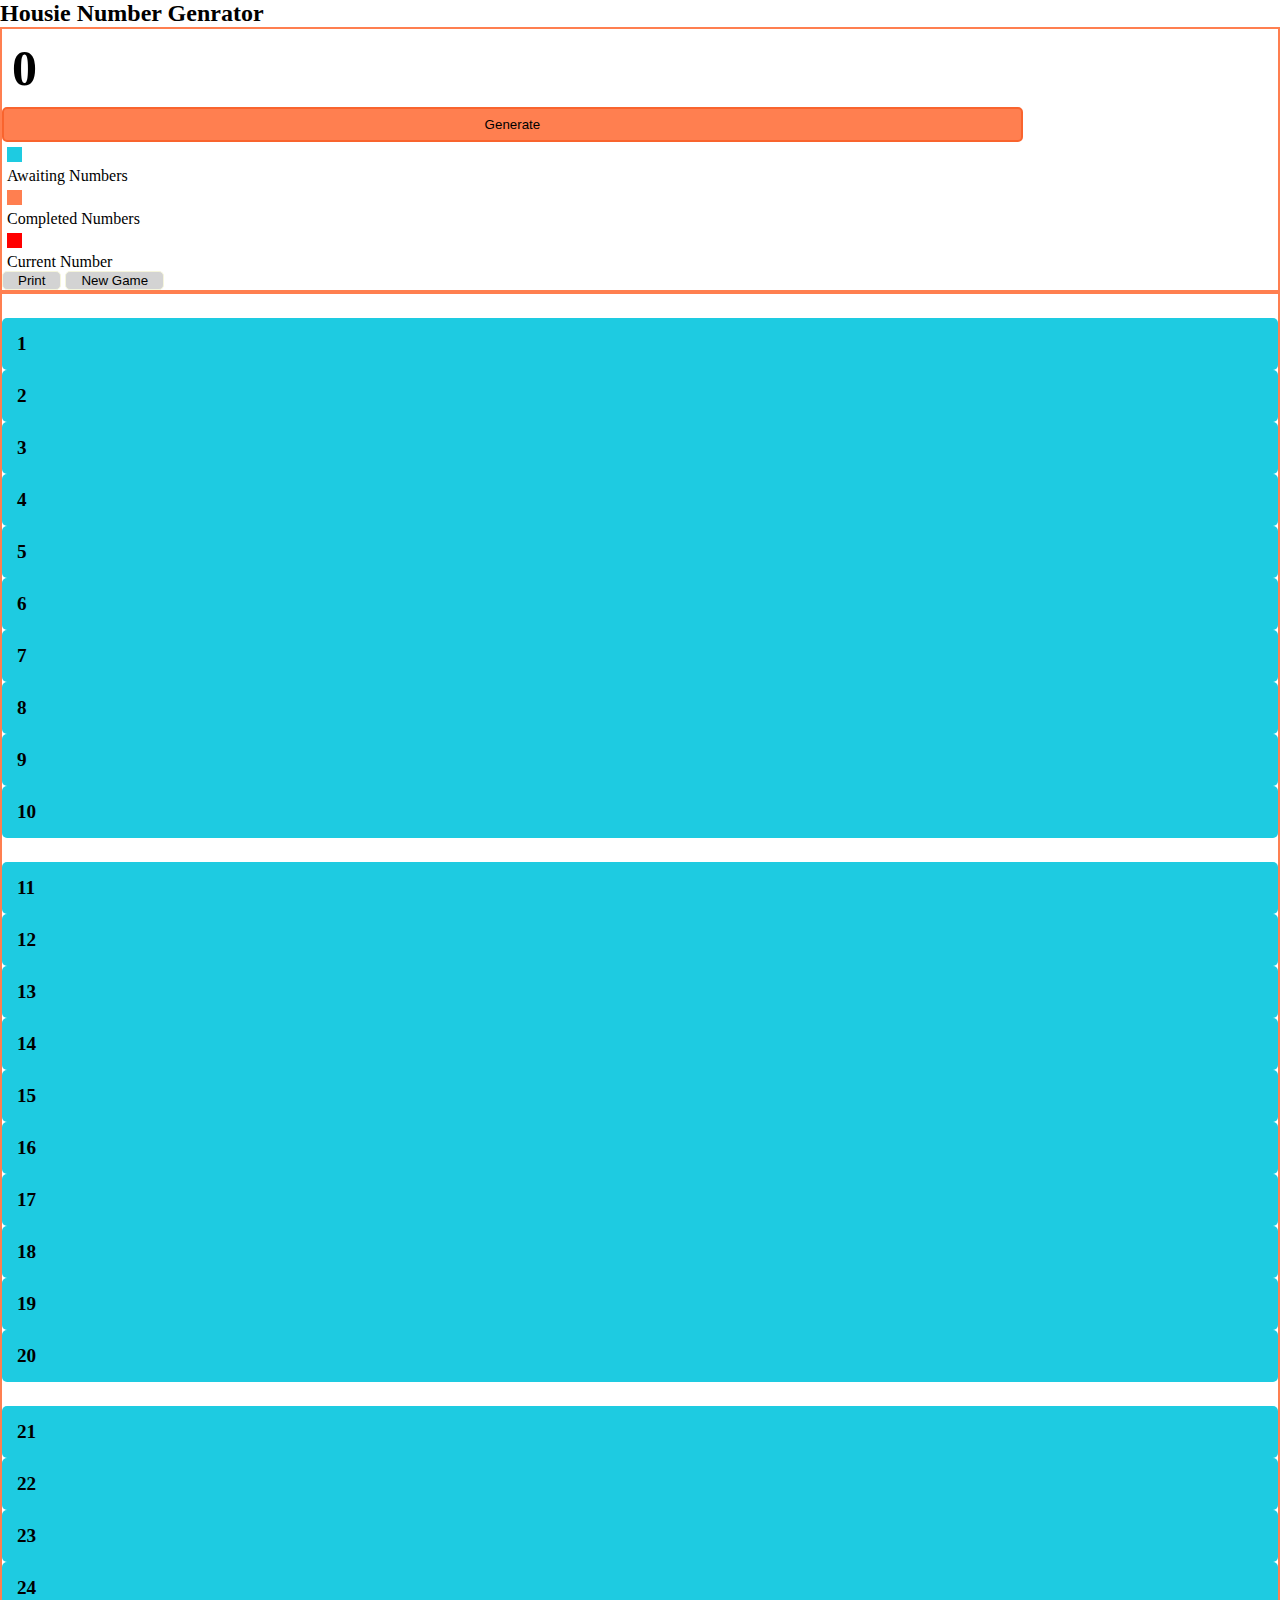
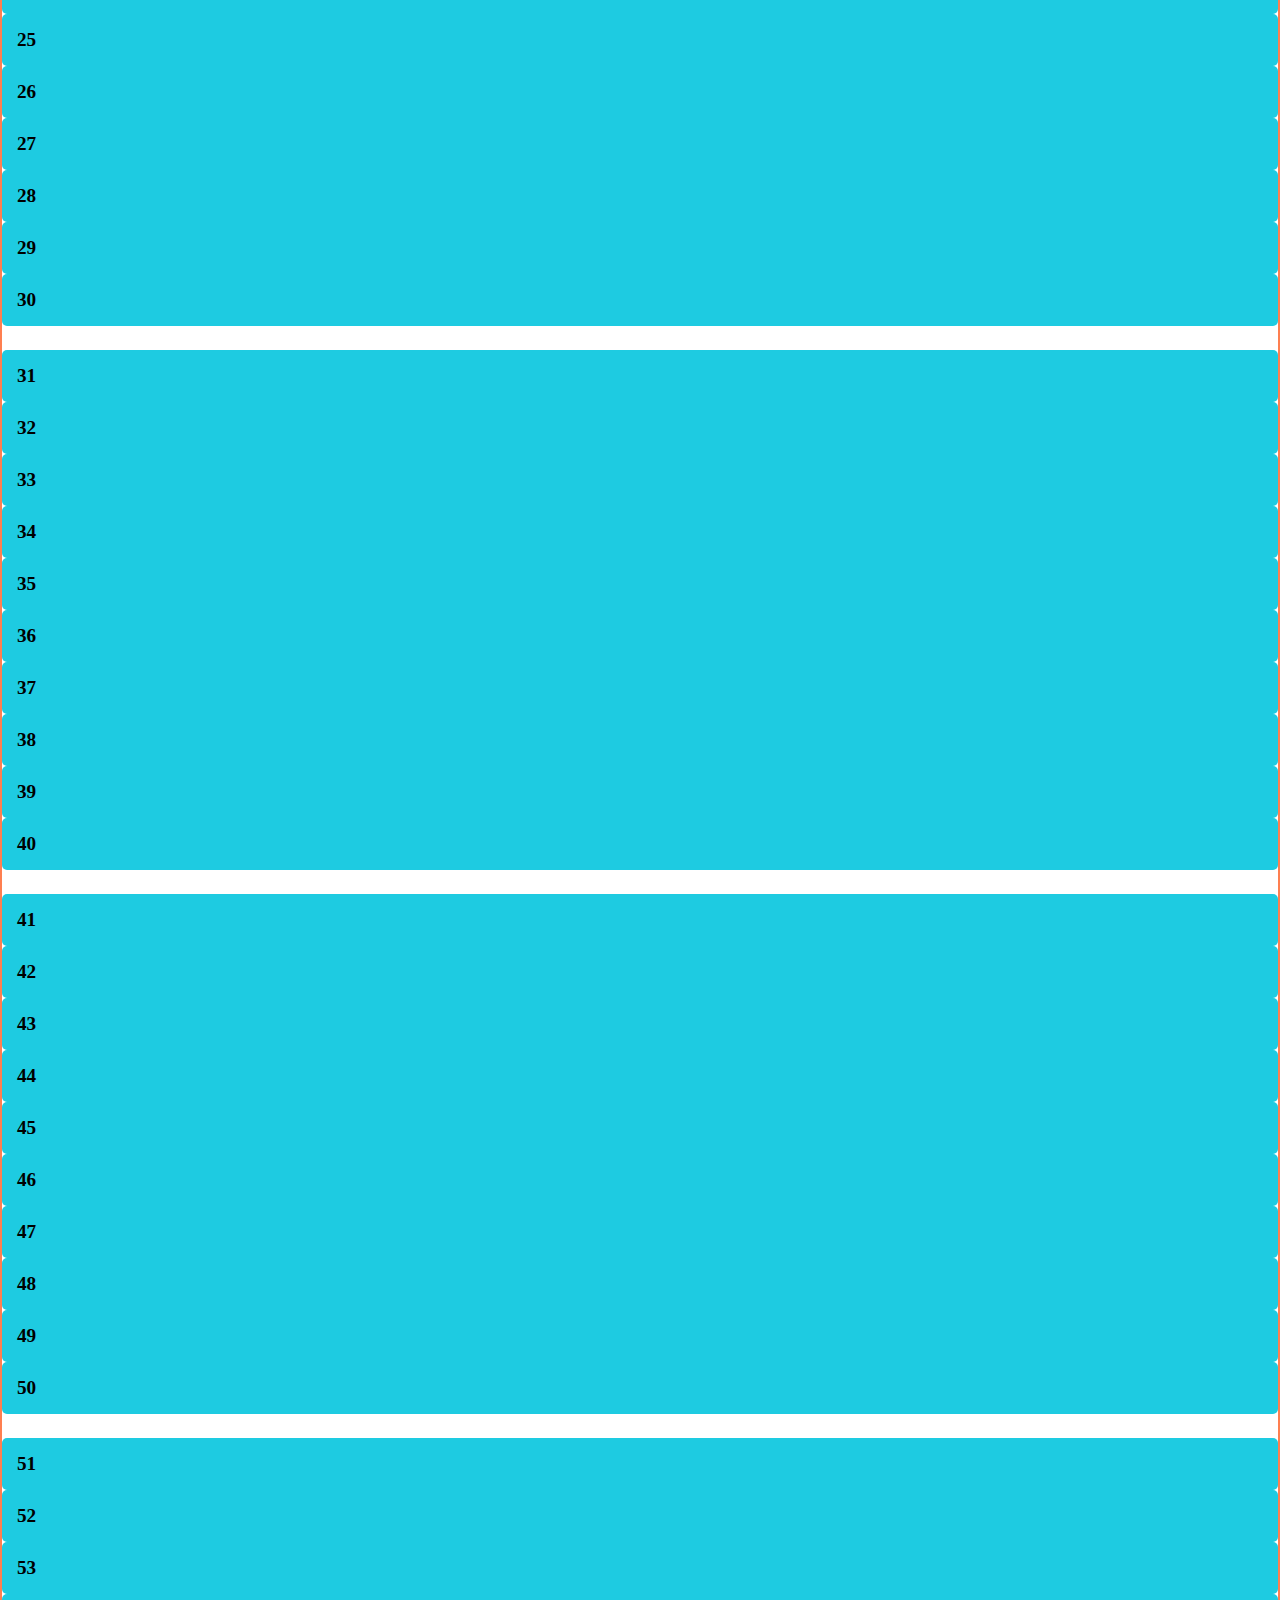
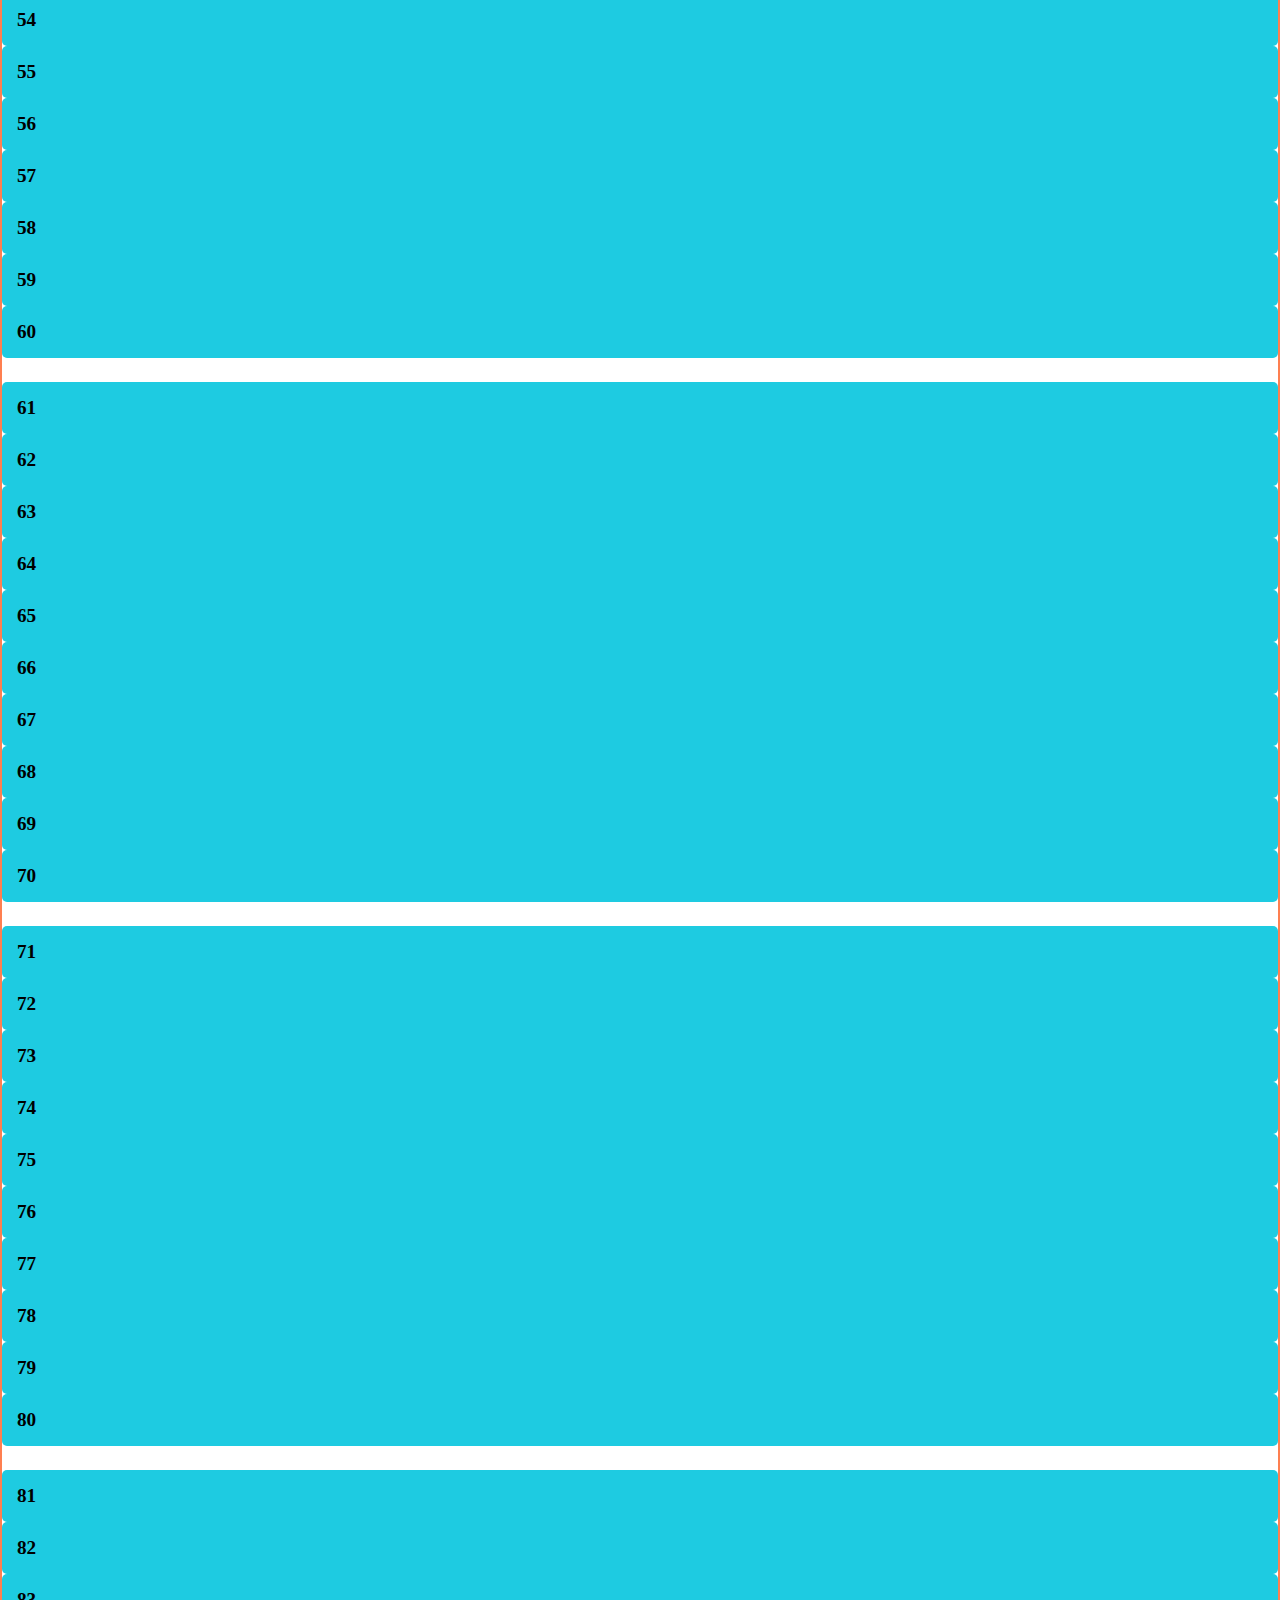
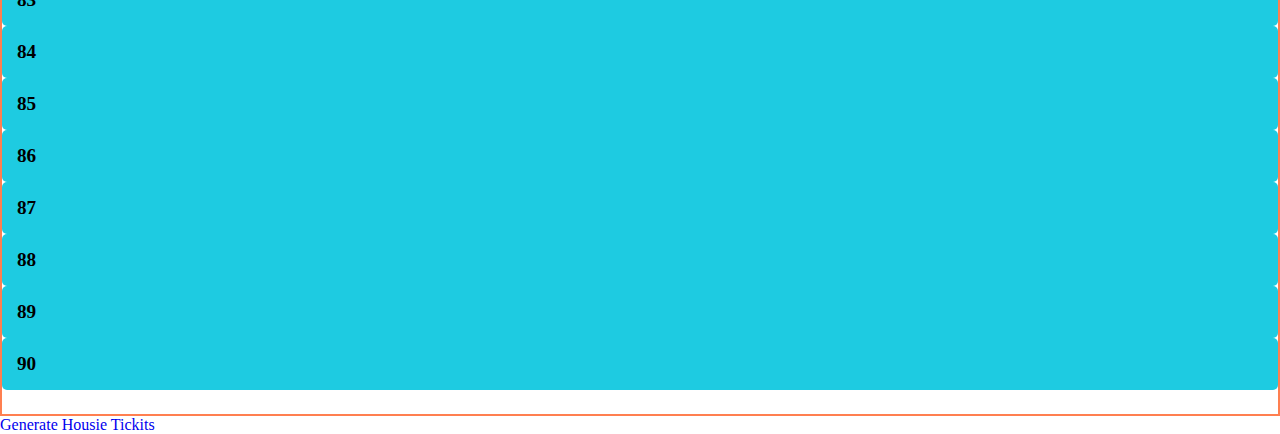
==== numbers/index.html @ c1708ff3 "added all files" ====
<!DOCTYPE html>
<html lang="en">

<head>
    <meta charset="UTF-8">
    <meta http-equiv="X-UA-Compatible" content="IE=edge">
    <meta name="viewport" content="width=device-width, initial-scale=1.0">
    <title>Housi Number genrator</title>
    <!-- css -->
    <link rel="stylesheet" href="style.css">
    <!-- bootstrap -->
    <link href="https://cdn.jsdelivr.net/npm/bootstrap@5.0.2/dist/css/bootstrap.min.css" rel="stylesheet" integrity="sha384-EVSTQN3/azprG1Anm3QDgpJLIm9Nao0Yz1ztcQTwFspd3yD65VohhpuuCOmLASjC" crossorigin="anonymous">
</head>

<body>
    <div class="container pt-4">
        <h2 class="text-center pt-2 pb-2">Housie Number Genrator</h2>
        <div class="row">
            <div class="col-lg-2  d-flex flex-column text-center bor">
                <h1 class="gen-num" id="demo">0</h1>
                <div class="gen-btn-container">
                    <button class="gen-btn-1 " id="gen-btn" onclick="myFunction(); removeLast();">Generate</button>
                </div>
                <div class="row pt-4 info-container">
                    <div class="d-flex">
                        <div class="blue"></div>
                        <p class="info">Awaiting Numbers</p>
                    </div>
                    <div class="d-flex">
                        <div class="orange"></div>
                        <p class="info">Completed Numbers</p>
                    </div>
                    <div class="d-flex">
                        <div class="red"></div>
                        <p class="info">Current Number</p>
                    </div>
                </div>
                <div class="pt-2 pb-2">
                    <button class="print" onclick="window.print()">Print</button>
                    <button class="reset print" onclick="reloadPage(); randomQuote();">New Game</button>
                </div>
            </div>
            <div class="col-lg-10 bor">
                <!-- 1-10 number -->
                <div class="d-flex justify-content-evenly text-center pt ">
                    <div class="col-1 numbers" id="n-1">1</div>
                    <div class="col-1 numbers" id="n-2">2</div>
                    <div class="col-1 numbers" id="n-3">3</div>
                    <div class="col-1 numbers" id="n-4">4</div>
                    <div class="col-1 numbers" id="n-5">5</div>
                    <div class="col-1 numbers" id="n-6">6</div>
                    <div class="col-1 numbers" id="n-7">7</div>
                    <div class="col-1 numbers" id="n-8">8</div>
                    <div class="col-1 numbers" id="n-9">9</div>
                    <div class="col-1 numbers" id="n-10">10</div>
                </div>
                <!-- 10-20 number -->
                <div class="d-flex justify-content-evenly text-center pt">
                    <div class="col-1 numbers" id="n-11">11</div>
                    <div class="col-1 numbers" id="n-12">12</div>
                    <div class="col-1 numbers" id="n-13">13</div>
                    <div class="col-1 numbers" id="n-14">14</div>
                    <div class="col-1 numbers" id="n-15">15</div>
                    <div class="col-1 numbers" id="n-16">16</div>
                    <div class="col-1 numbers" id="n-17">17</div>
                    <div class="col-1 numbers" id="n-18">18</div>
                    <div class="col-1 numbers" id="n-19">19</div>
                    <div class="col-1 numbers" id="n-20">20</div>
                </div>
                <!--20-30 number -->
                <div class="d-flex justify-content-evenly text-center pt">
                    <div class="col-1 numbers" id="n-21">21</div>
                    <div class="col-1 numbers" id="n-22">22</div>
                    <div class="col-1 numbers" id="n-23">23</div>
                    <div class="col-1 numbers" id="n-24">24</div>
                    <div class="col-1 numbers" id="n-25">25</div>
                    <div class="col-1 numbers" id="n-26">26</div>
                    <div class="col-1 numbers" id="n-27">27</div>
                    <div class="col-1 numbers" id="n-28">28</div>
                    <div class="col-1 numbers" id="n-29">29</div>
                    <div class="col-1 numbers" id="n-30">30</div>
                </div>
                <!-- 30-40 number -->
                <div class="d-flex justify-content-evenly text-center pt">
                    <div class="col-1 numbers" id="n-31">31</div>
                    <div class="col-1 numbers" id="n-32">32</div>
                    <div class="col-1 numbers" id="n-33">33</div>
                    <div class="col-1 numbers" id="n-34">34</div>
                    <div class="col-1 numbers" id="n-35">35</div>
                    <div class="col-1 numbers" id="n-36">36</div>
                    <div class="col-1 numbers" id="n-37">37</div>
                    <div class="col-1 numbers" id="n-38">38</div>
                    <div class="col-1 numbers" id="n-39">39</div>
                    <div class="col-1 numbers" id="n-40">40</div>
                </div>
                <!-- 40-50 number -->
                <div class="d-flex justify-content-evenly text-center pt">
                    <div class="col-1 numbers" id="n-41">41</div>
                    <div class="col-1 numbers" id="n-42">42</div>
                    <div class="col-1 numbers" id="n-43">43</div>
                    <div class="col-1 numbers" id="n-44">44</div>
                    <div class="col-1 numbers" id="n-45">45</div>
                    <div class="col-1 numbers" id="n-46">46</div>
                    <div class="col-1 numbers" id="n-47">47</div>
                    <div class="col-1 numbers" id="n-48">48</div>
                    <div class="col-1 numbers" id="n-49">49</div>
                    <div class="col-1 numbers" id="n-50">50</div>
                </div>
                <!-- 50-60 number -->
                <div class="d-flex justify-content-evenly text-center pt">
                    <div class="col-1 numbers" id="n-51">51</div>
                    <div class="col-1 numbers" id="n-52">52</div>
                    <div class="col-1 numbers" id="n-53">53</div>
                    <div class="col-1 numbers" id="n-54">54</div>
                    <div class="col-1 numbers" id="n-55">55</div>
                    <div class="col-1 numbers" id="n-56">56</div>
                    <div class="col-1 numbers" id="n-57">57</div>
                    <div class="col-1 numbers" id="n-58">58</div>
                    <div class="col-1 numbers" id="n-59">59</div>
                    <div class="col-1 numbers" id="n-60">60</div>
                </div>
                <!-- 60-70 number -->
                <div class="d-flex justify-content-evenly text-center pt">
                    <div class="col-1 numbers" id="n-61">61</div>
                    <div class="col-1 numbers" id="n-62">62</div>
                    <div class="col-1 numbers" id="n-63">63</div>
                    <div class="col-1 numbers" id="n-64">64</div>
                    <div class="col-1 numbers" id="n-65">65</div>
                    <div class="col-1 numbers" id="n-66">66</div>
                    <div class="col-1 numbers" id="n-67">67</div>
                    <div class="col-1 numbers" id="n-68">68</div>
                    <div class="col-1 numbers" id="n-69">69</div>
                    <div class="col-1 numbers" id="n-70">70</div>
                </div>
                <!-- 70-80 number -->
                <div class="d-flex justify-content-evenly text-center pt">
                    <div class="col-1 numbers" id="n-71">71</div>
                    <div class="col-1 numbers" id="n-72">72</div>
                    <div class="col-1 numbers" id="n-73">73</div>
                    <div class="col-1 numbers" id="n-74">74</div>
                    <div class="col-1 numbers" id="n-75">75</div>
                    <div class="col-1 numbers" id="n-76">76</div>
                    <div class="col-1 numbers" id="n-77">77</div>
                    <div class="col-1 numbers" id="n-78">78</div>
                    <div class="col-1 numbers" id="n-79">79</div>
                    <div class="col-1 numbers" id="n-80">80</div>
                </div>
                <!-- 80-90 number -->
                <div class="d-flex justify-content-evenly text-center pt pb">
                    <div class="col-1 numbers" id="n-81">81</div>
                    <div class="col-1 numbers" id="n-82">82</div>
                    <div class="col-1 numbers" id="n-83">83</div>
                    <div class="col-1 numbers" id="n-84">84</div>
                    <div class="col-1 numbers" id="n-85">85</div>
                    <div class="col-1 numbers" id="n-86">86</div>
                    <div class="col-1 numbers" id="n-87">87</div>
                    <div class="col-1 numbers" id="n-88">88</div>
                    <div class="col-1 numbers" id="n-89">89</div>
                    <div class="col-1 numbers" id="n-90">90</div>
                </div>

            </div>
        </div>

        <div class="tickets text-center pt-4 ">
            <a href="https://ashish03399.github.io/tambola/tickets/" target="_blank">Generate Housie Tickits</a></button>
        </div>
        <div class=" text-center pt-4">
        </div>
    </div>
    <script src="script.js"></script>
    <script src="https://cdn.jsdelivr.net/npm/bootstrap@5.0.2/dist/js/bootstrap.bundle.min.js" integrity="sha384-MrcW6ZMFYlzcLA8Nl+NtUVF0sA7MsXsP1UyJoMp4YLEuNSfAP+JcXn/tWtIaxVXM" crossorigin="anonymous">
    </script>
</body>

</html>
---- numbers/style.css ----
* {
    margin: 0;
    padding: 0;
    box-sizing: border-box;
}

a{
    text-decoration: none;
}

.bor {
    border: 2px solid coral;
}

.done {
    background-color: coral !important;
    border: 2px solid coral;
}

.last {
    background-color: red !important;
    border: 2px solid red;
}

button.gen-btn-1 {
    width: 80%;
    background-color: coral;
    border: 2px solid #f9642e;
    font-weight: 500;
    border-radius: 5px;
    padding: 8px;
}
.gen-btn-1:active{
    background-color: rgb(250, 99, 44);
}


.gen-num {
    padding: 10px;
    font-size: 50px;
}

.numbers {
    background-color: #1ecbe1;
    padding: 15px;
    border-radius: 5px;
    color: black;
    font-size: larger;
    font-weight: 600;
}

/* Smartphones (landscape) ----------- */
@media only screen and (max-width : 768px) {
    .numbers {
        background-color: #1ecbe1;
        padding: 2px;
        border-radius: 5px;
        color: black;
        font-size: 15px;
        font-weight: 400;
    }

    .pt {
        padding-top: 0.5rem !important;
    }

    .pt {
        padding-top: 0.5rem !important;
    }

    .info-container{
        display: none!important;
    }

    
}

.pt {
    padding-top: 1.5rem;
}

.pb {
    padding-bottom: 1.5rem;
}


.orange,
.blue,
.red {
    height: 15px;
    width: 15px;
    padding: 5px;
    margin: 5px;
}

.orange {
    background-color: coral;
}

.blue {
    background-color: #1ecbe1;
}

.red {
    background-color: red;
}

.info {
    padding: 0 5px;
    font-weight: 500;
}

@media only screen and (min-width:768px ) and (max-width: 991px) {

    .info-container{
        display: none!important;
    }
    
    .pt {
        padding-top: 10px !important;
    }

    .pt {
        padding-top: 10px !important;
    }
}

.print {
    padding: 1px 15px;
    border: 1px solid beige;
    border-radius: 5px;
    background-color: lightgrey;
}

.gen-btn-2{
    background-color: #f9642e;
    border: 2px solid #f9642e;
    padding: 5px ;
    border-radius: 5px;
}
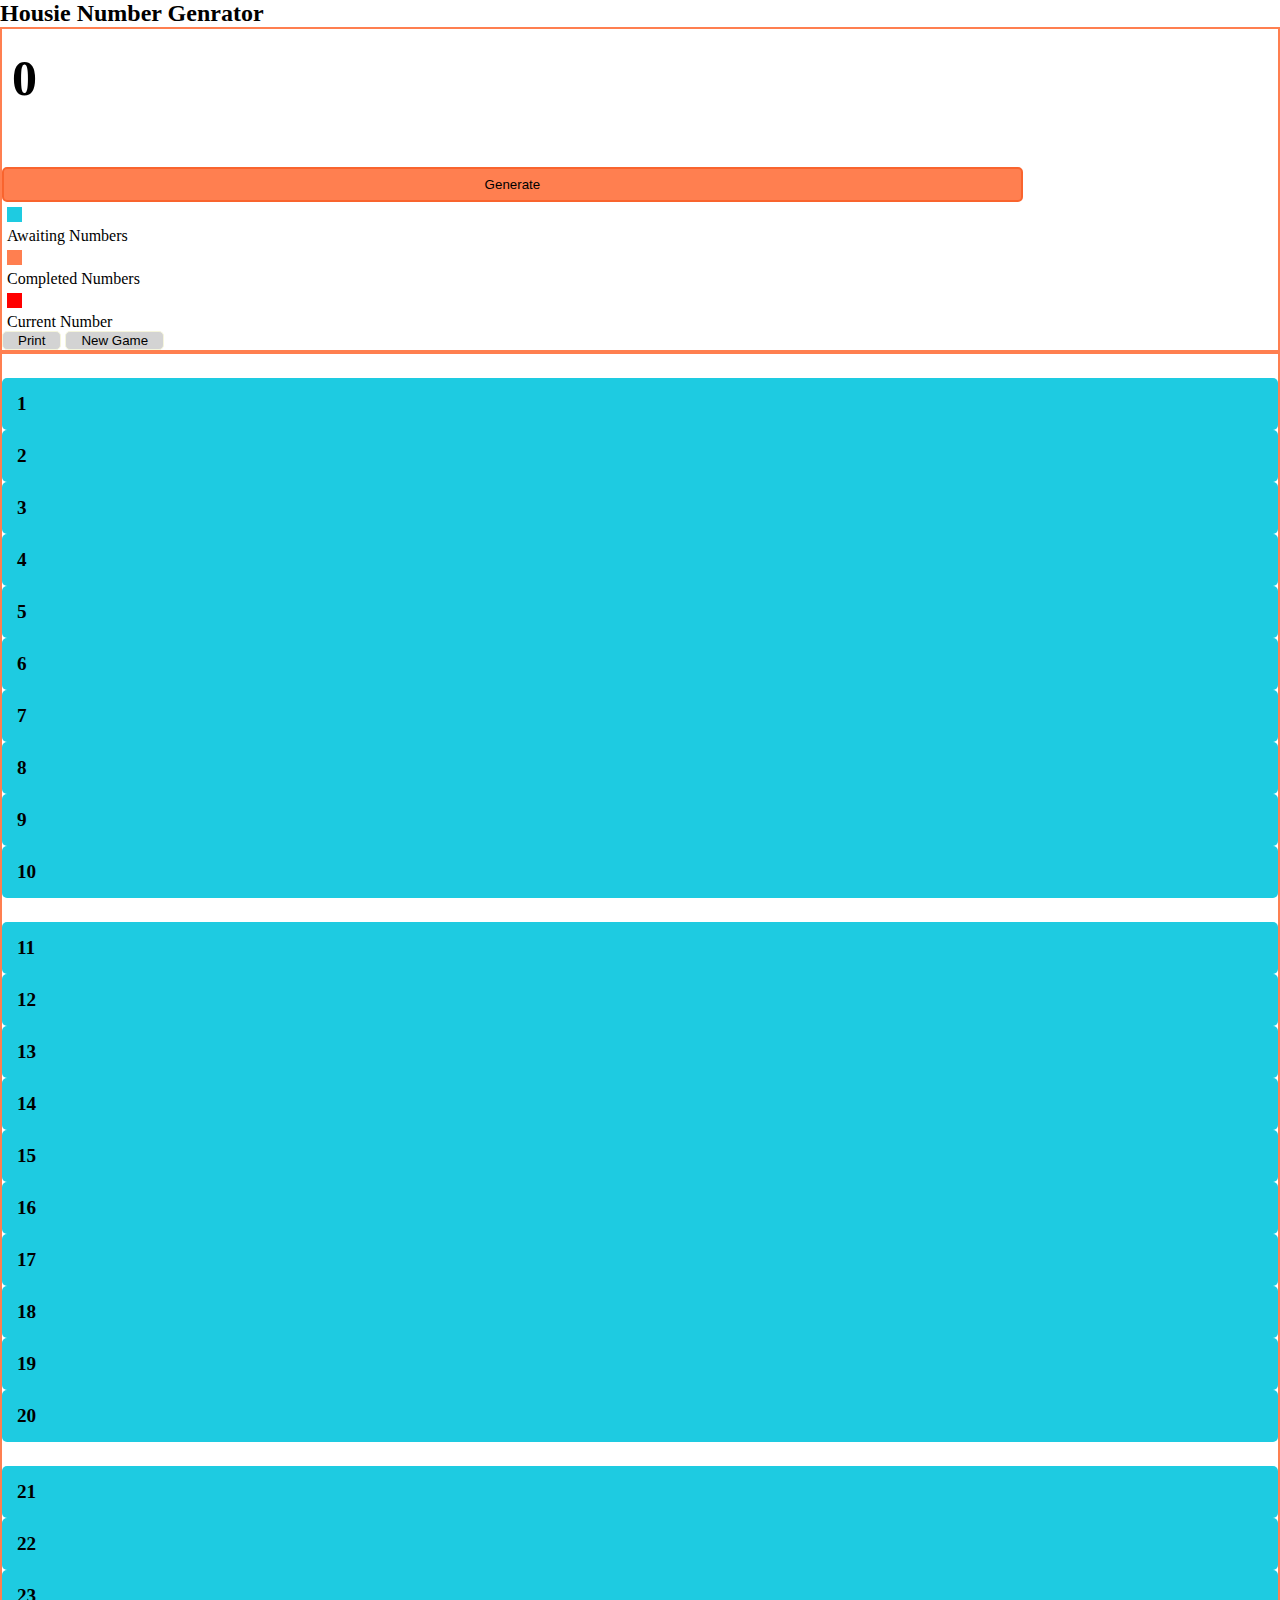
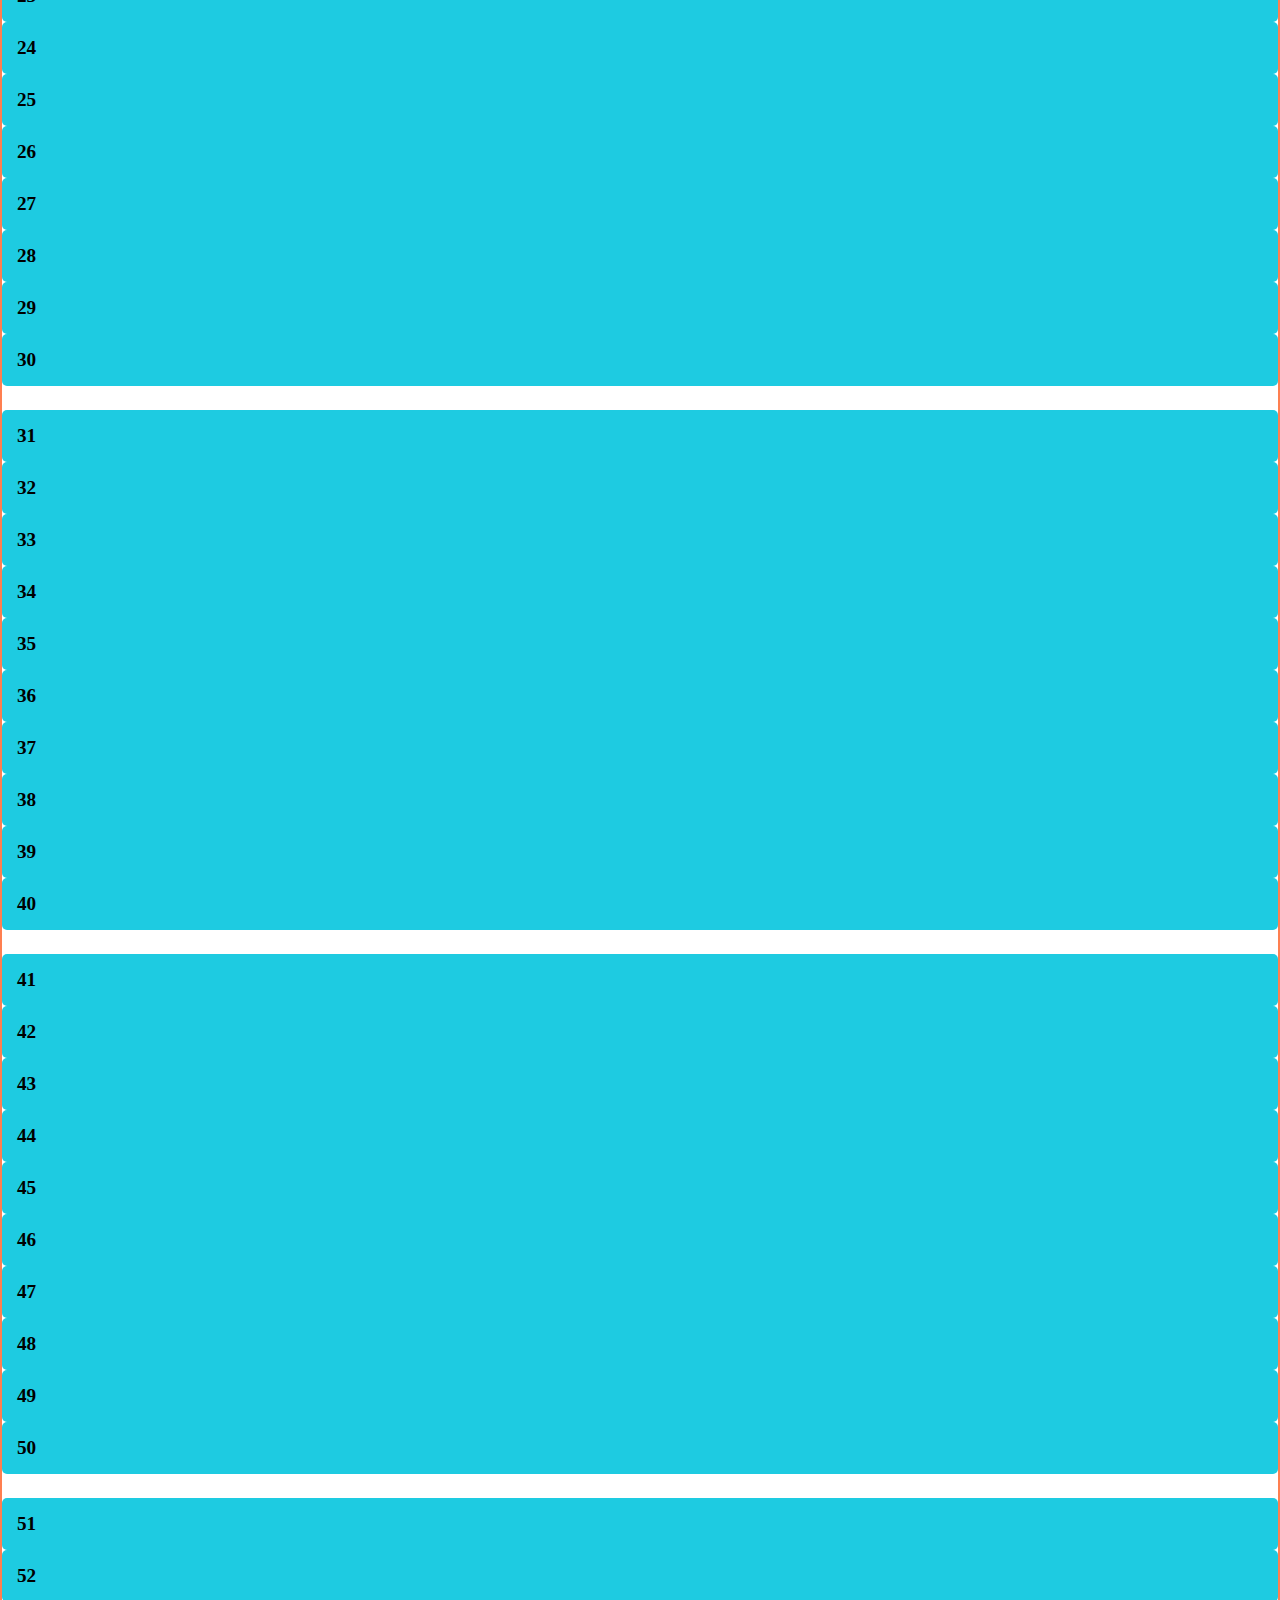
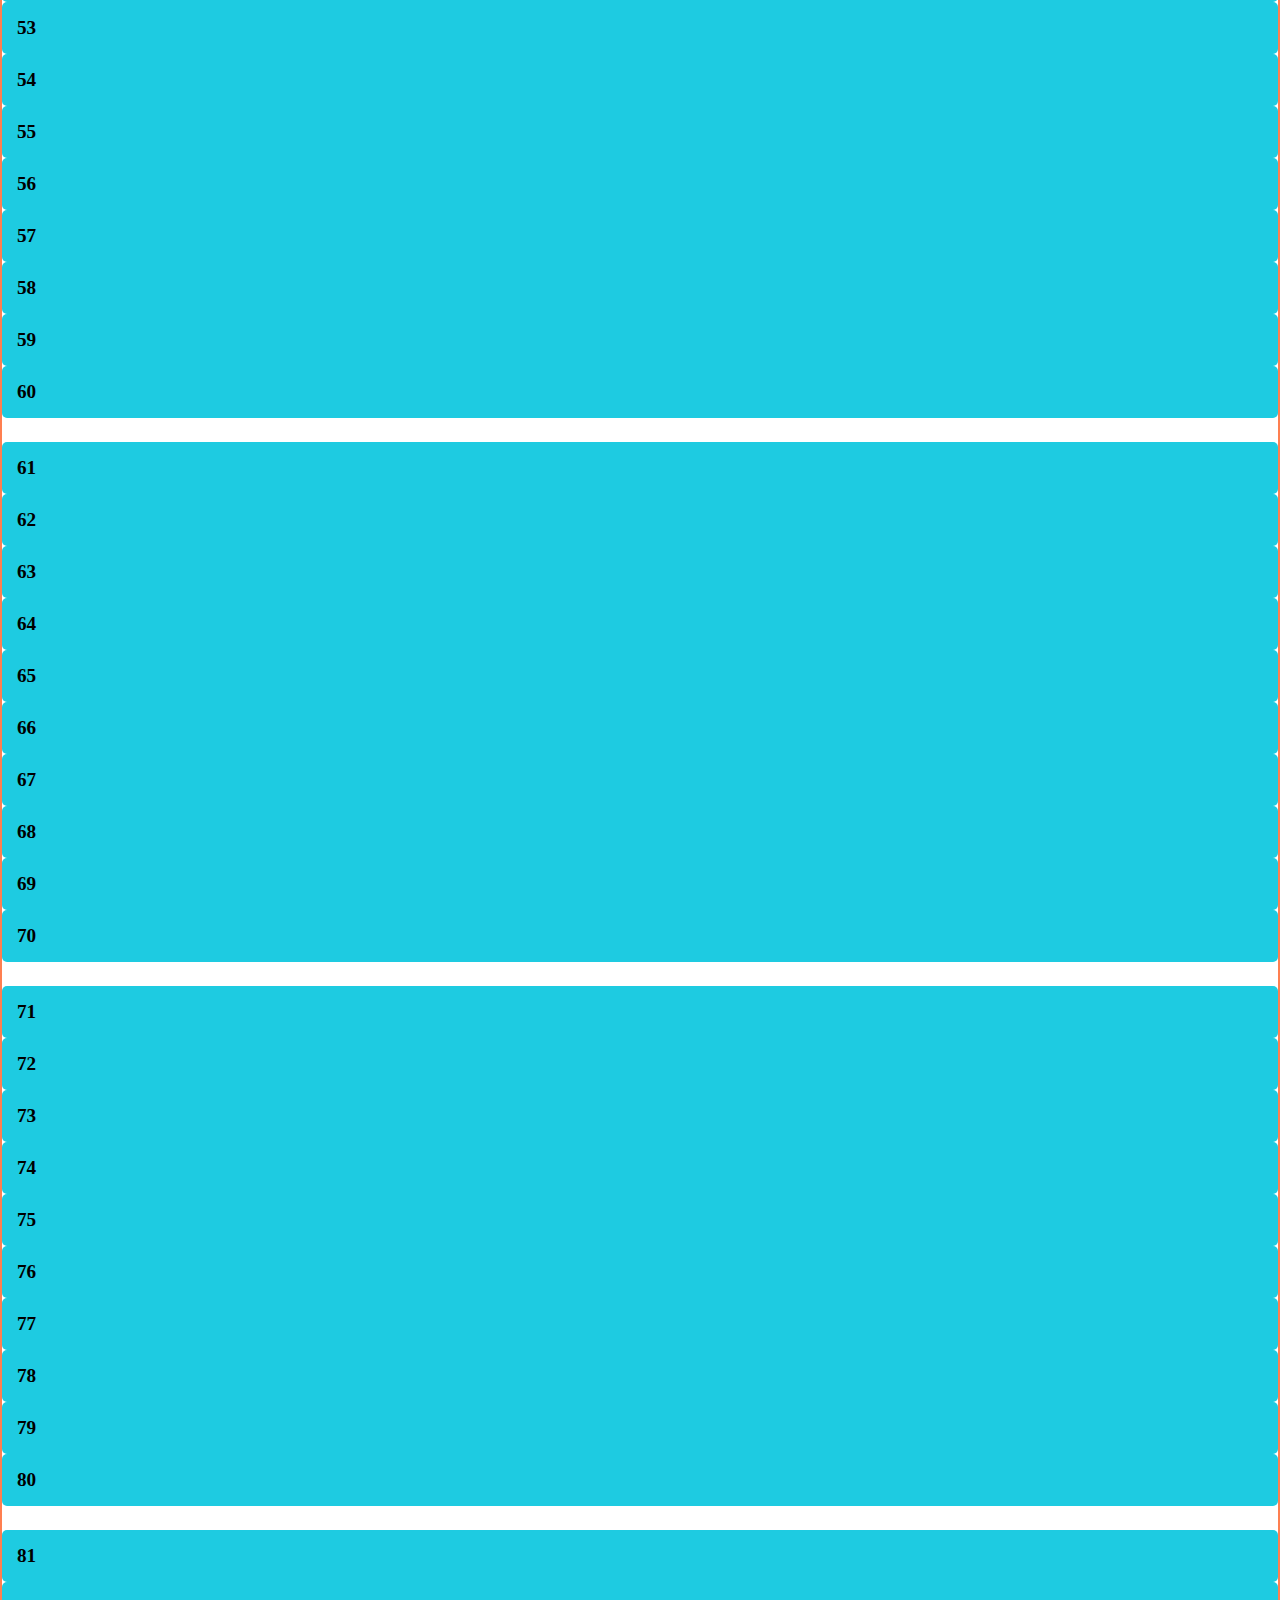
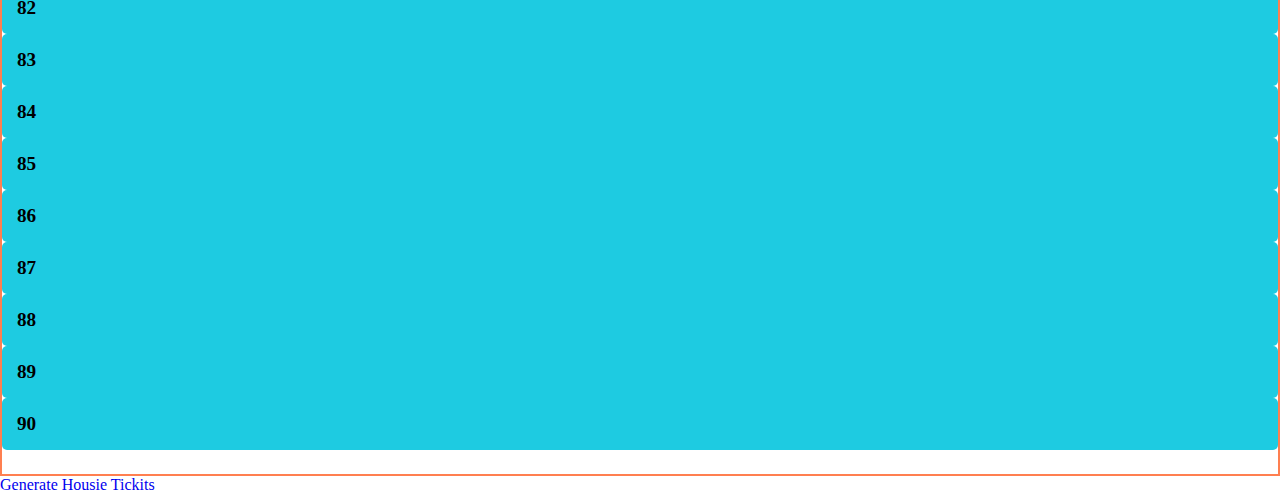
==== commit 89534cab: "added animation and bingo text" ====
--- a/numbers/index.html
+++ b/numbers/index.html
@@ -18,6 +18,8 @@
         <div class="row">
             <div class="col-lg-2  d-flex flex-column text-center bor">
                 <h1 class="gen-num" id="demo">0</h1>
+                <h1 class="gen-num-anim" id="demoAnim"></h1>
+                <h3 class="bingoWords" id="bingoWords"></h3>
                 <div class="gen-btn-container">
                     <button class="gen-btn-1 " id="gen-btn" onclick="myFunction(); removeLast();">Generate</button>
                 </div>
--- a/numbers/style.css
+++ b/numbers/style.css
@@ -34,8 +34,33 @@
     background-color: rgb(250, 99, 44);
 }
 
+@keyframes zoom-in-zoom-out {
+    0% {
+        transform: scale(1,1);
+    }
+    50% {
+        transform: scale(3.8,3.8);
+    }
+    100% {
+        transform: scale(1,1);
+    }
+}
 
 .gen-num {
+    padding: 10px;
+    padding-top: 20px;
+    font-size: 50px;
+    animation: zoom-in-zoom-out 1s 1;
+}
+
+.bingoWords {
+    padding: 10px;
+    padding-top: 20px;
+    font-size: 30px;
+}
+
+.gen-num-anim {
+    color: grey;
     padding: 10px;
     font-size: 50px;
 }
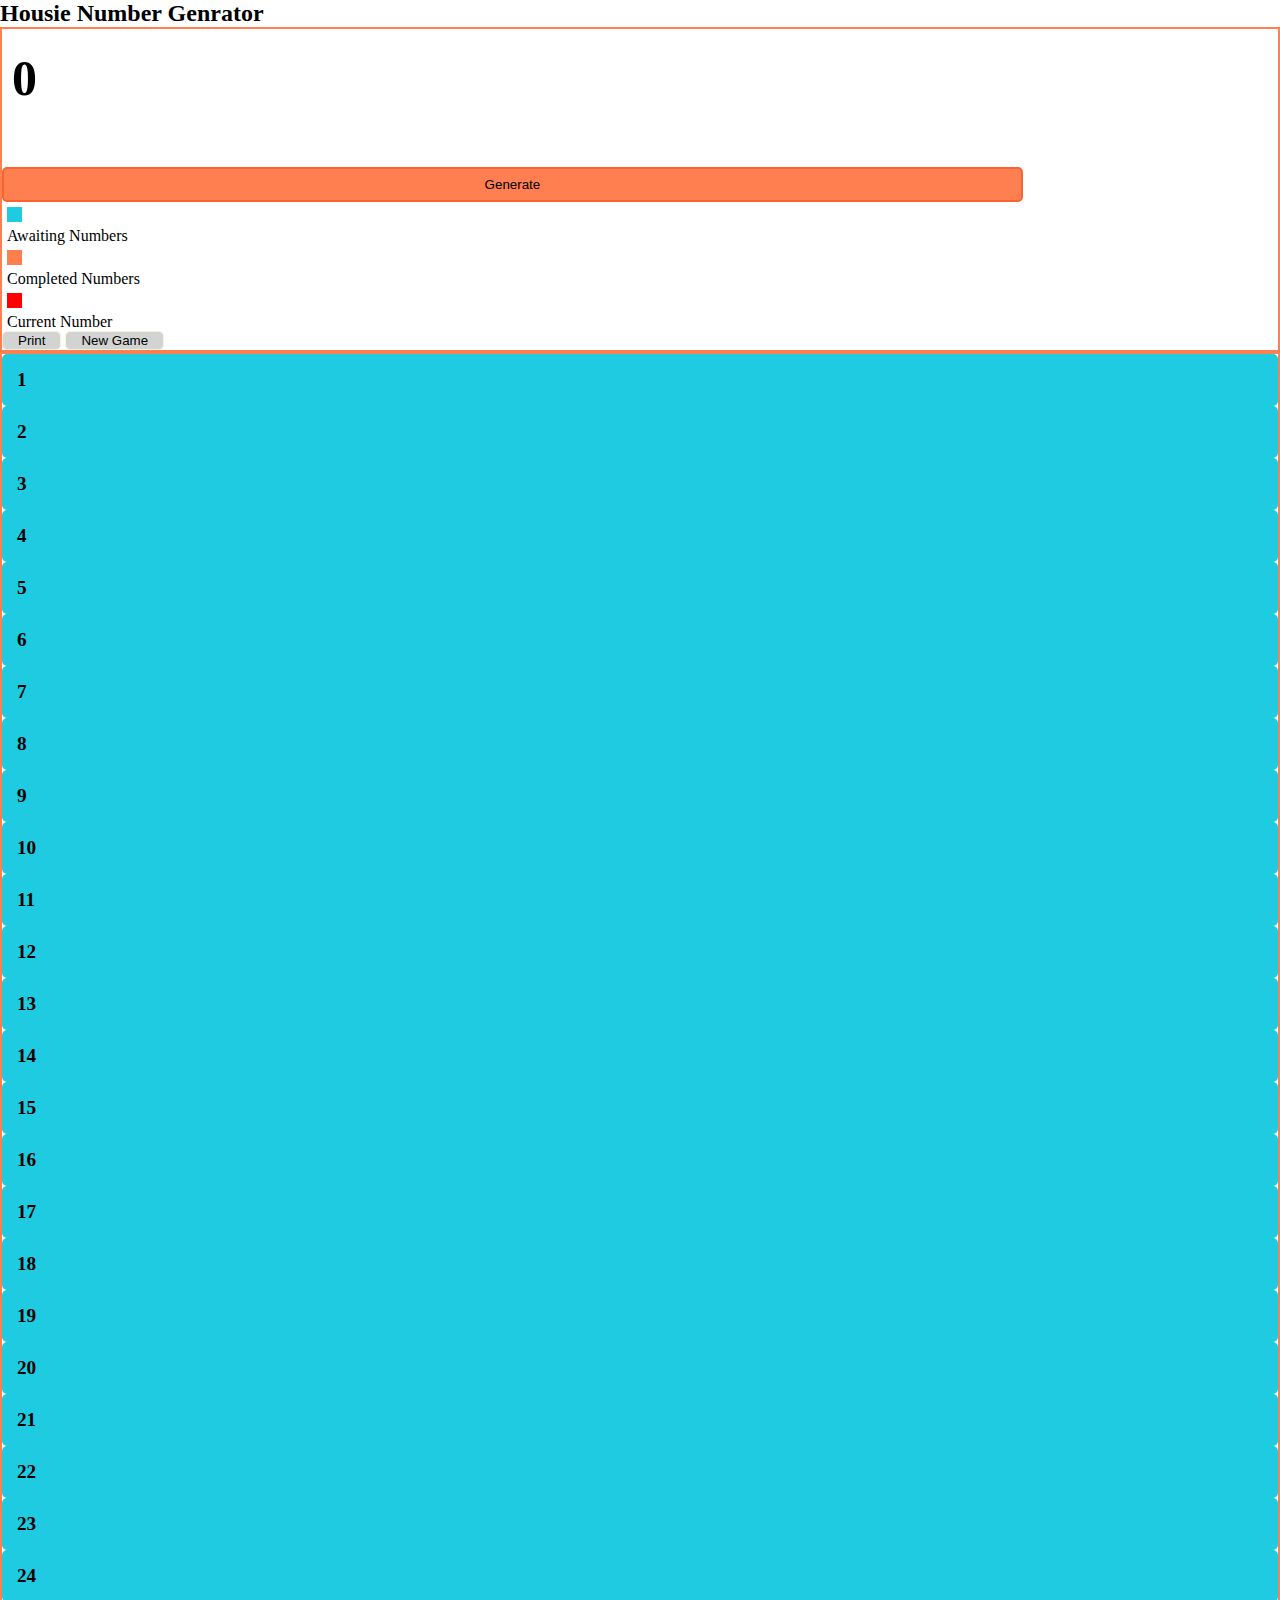
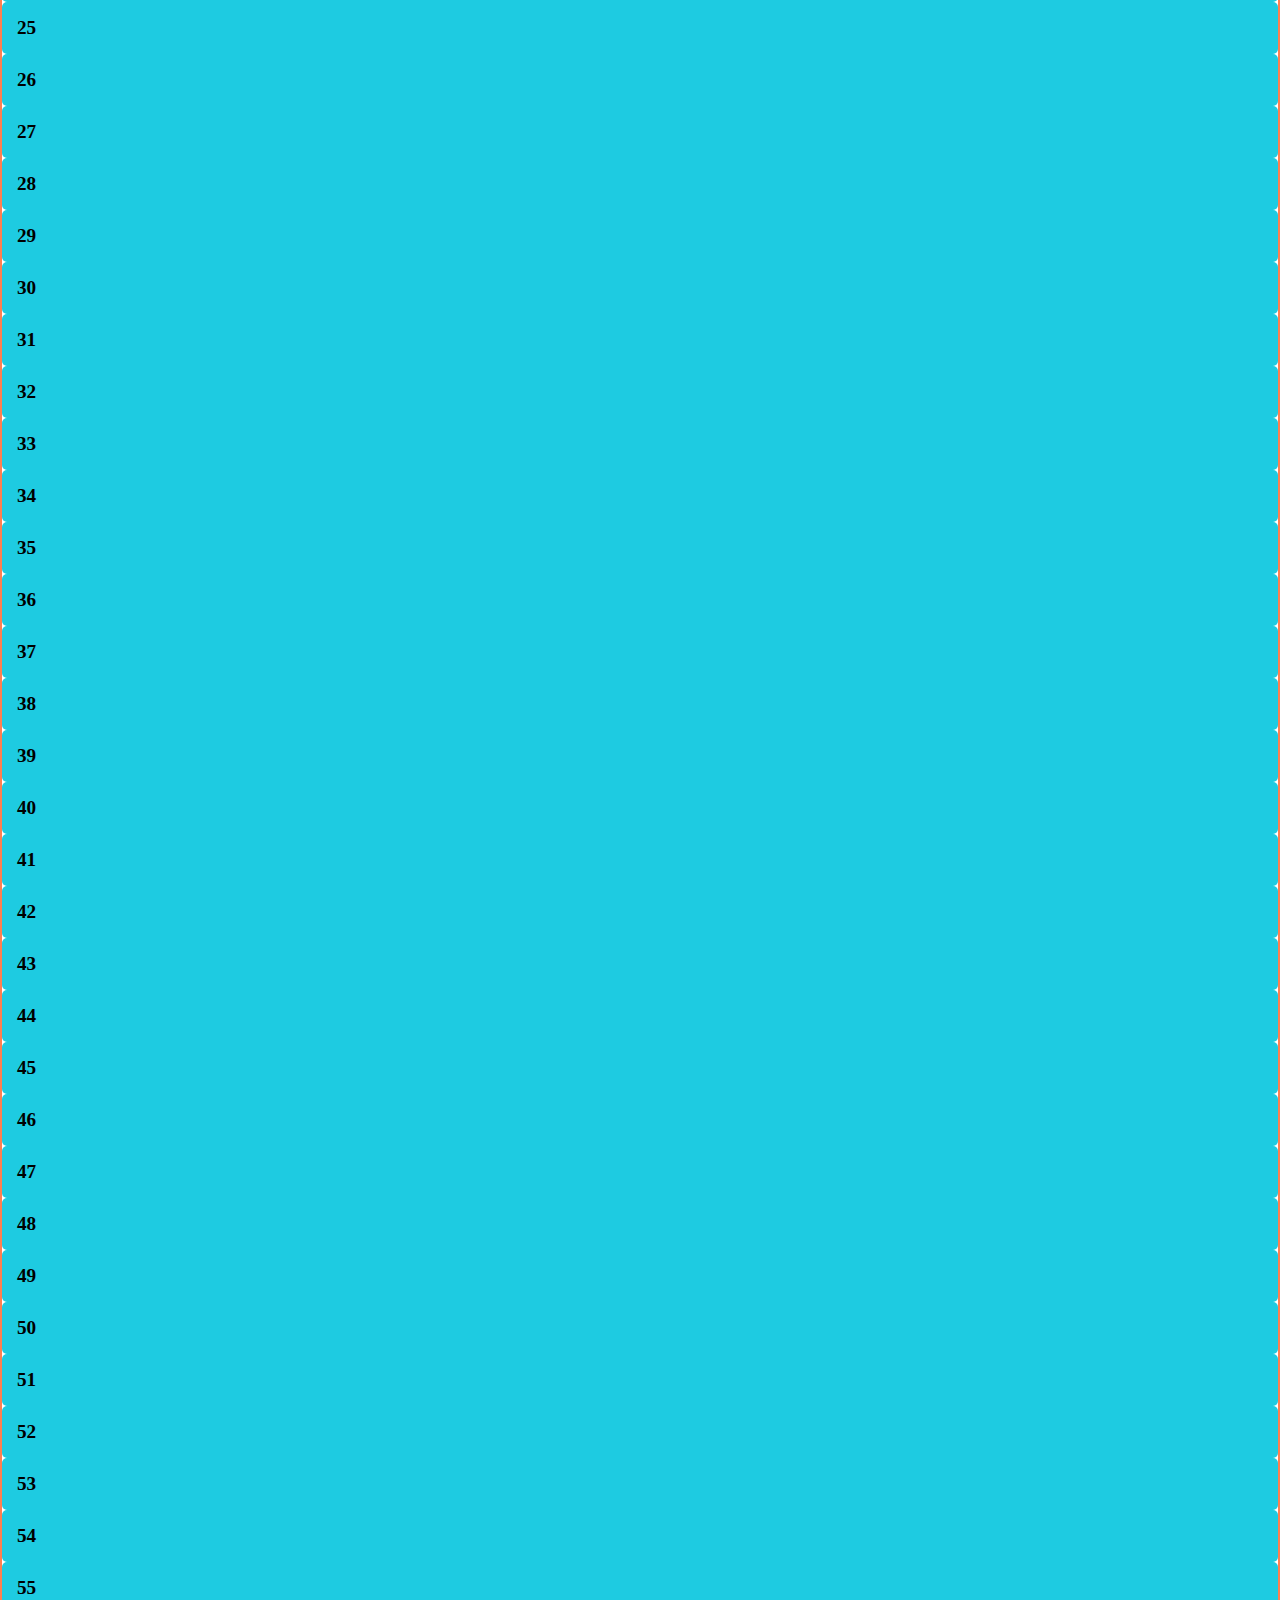
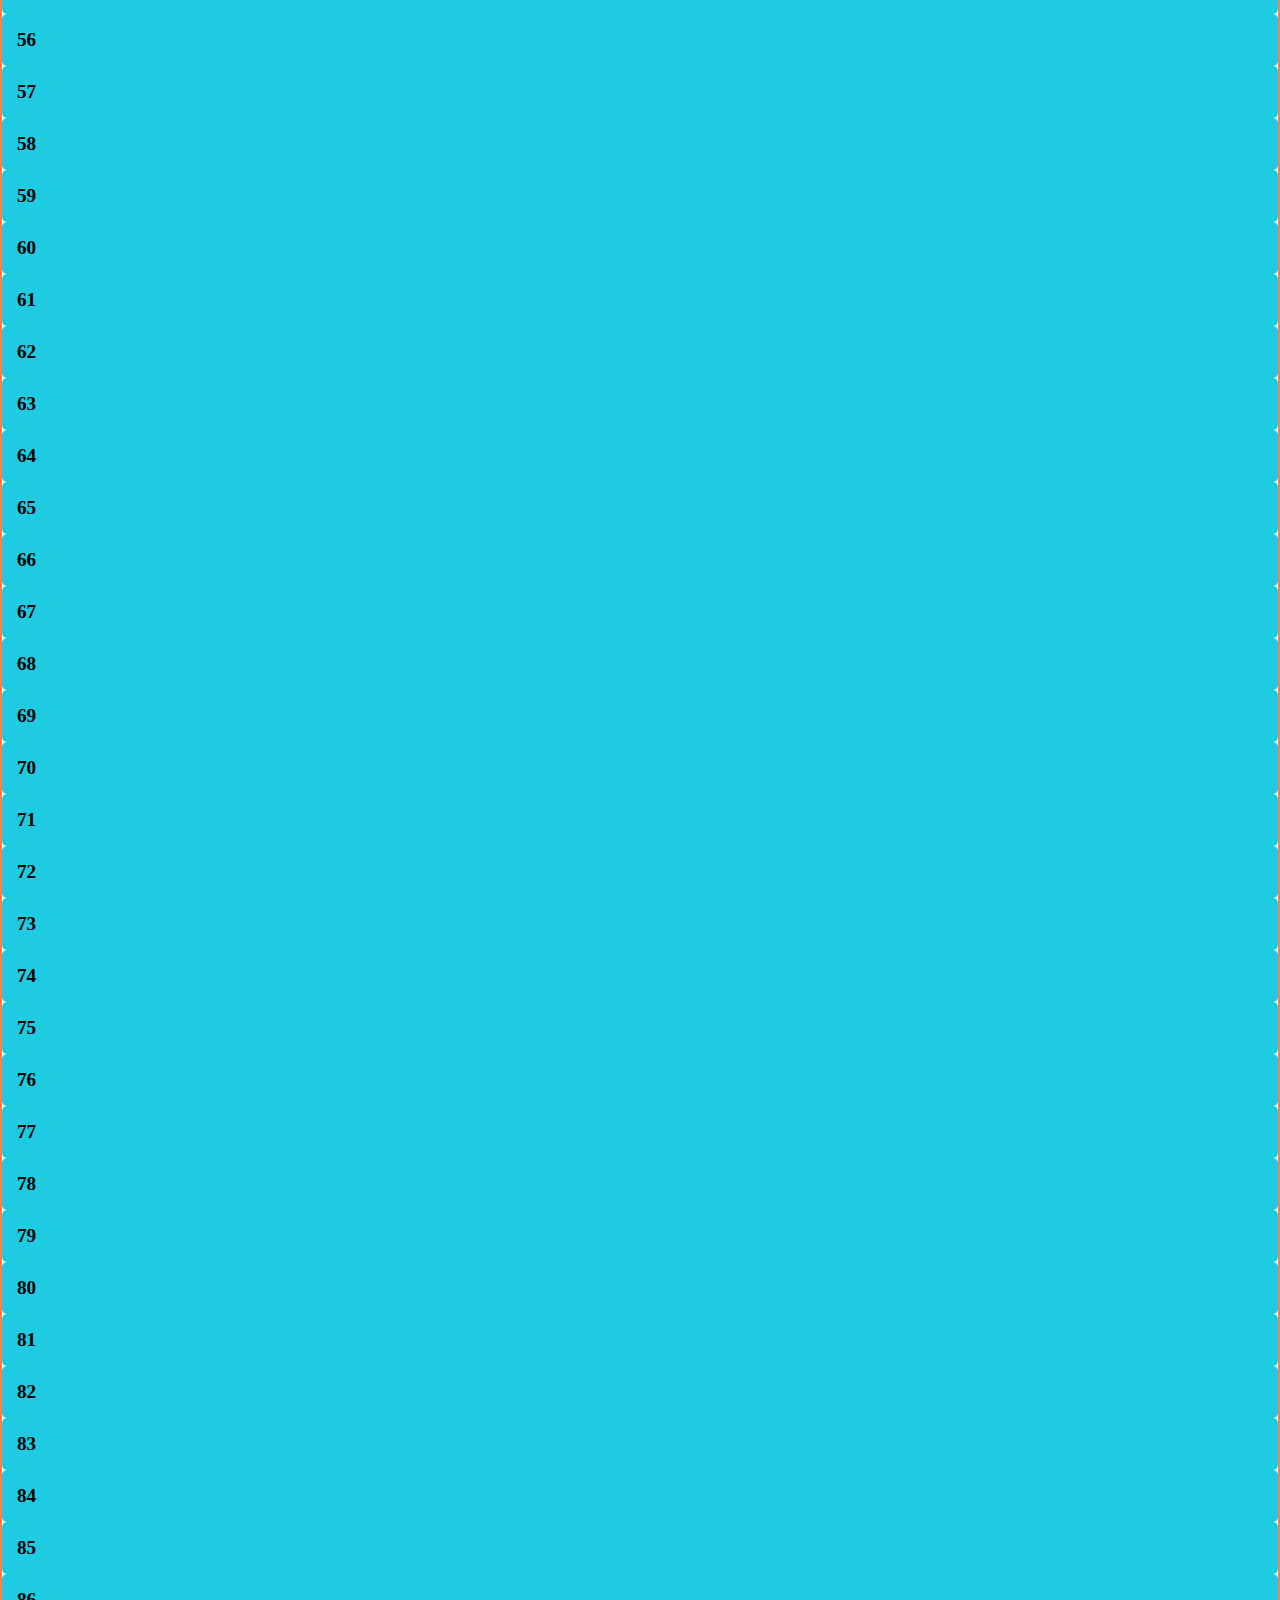
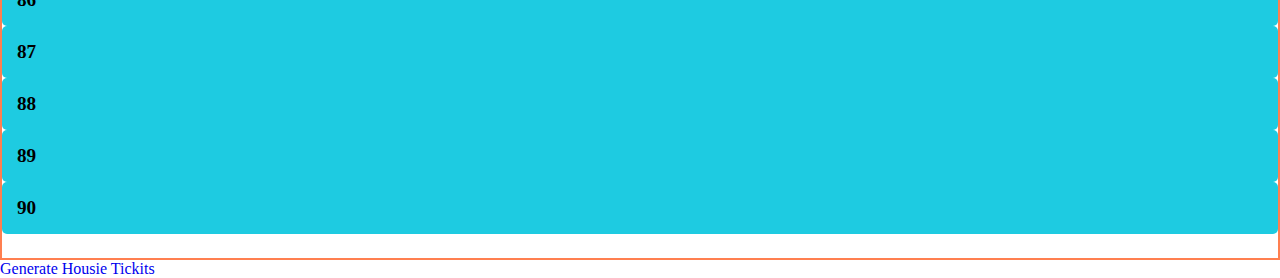
==== commit add820a1: "minor ui change" ====
--- a/numbers/index.html
+++ b/numbers/index.html
@@ -44,7 +44,7 @@
             </div>
             <div class="col-lg-10 bor">
                 <!-- 1-10 number -->
-                <div class="d-flex justify-content-evenly text-center pt ">
+                <div class="d-flex justify-content-evenly text-center pt-3 ">
                     <div class="col-1 numbers" id="n-1">1</div>
                     <div class="col-1 numbers" id="n-2">2</div>
                     <div class="col-1 numbers" id="n-3">3</div>
@@ -57,7 +57,7 @@
                     <div class="col-1 numbers" id="n-10">10</div>
                 </div>
                 <!-- 10-20 number -->
-                <div class="d-flex justify-content-evenly text-center pt">
+                <div class="d-flex justify-content-evenly text-center pt-3">
                     <div class="col-1 numbers" id="n-11">11</div>
                     <div class="col-1 numbers" id="n-12">12</div>
                     <div class="col-1 numbers" id="n-13">13</div>
@@ -70,7 +70,7 @@
                     <div class="col-1 numbers" id="n-20">20</div>
                 </div>
                 <!--20-30 number -->
-                <div class="d-flex justify-content-evenly text-center pt">
+                <div class="d-flex justify-content-evenly text-center pt-3">
                     <div class="col-1 numbers" id="n-21">21</div>
                     <div class="col-1 numbers" id="n-22">22</div>
                     <div class="col-1 numbers" id="n-23">23</div>
@@ -83,7 +83,7 @@
                     <div class="col-1 numbers" id="n-30">30</div>
                 </div>
                 <!-- 30-40 number -->
-                <div class="d-flex justify-content-evenly text-center pt">
+                <div class="d-flex justify-content-evenly text-center pt-3">
                     <div class="col-1 numbers" id="n-31">31</div>
                     <div class="col-1 numbers" id="n-32">32</div>
                     <div class="col-1 numbers" id="n-33">33</div>
@@ -96,7 +96,7 @@
                     <div class="col-1 numbers" id="n-40">40</div>
                 </div>
                 <!-- 40-50 number -->
-                <div class="d-flex justify-content-evenly text-center pt">
+                <div class="d-flex justify-content-evenly text-center pt-3">
                     <div class="col-1 numbers" id="n-41">41</div>
                     <div class="col-1 numbers" id="n-42">42</div>
                     <div class="col-1 numbers" id="n-43">43</div>
@@ -109,7 +109,7 @@
                     <div class="col-1 numbers" id="n-50">50</div>
                 </div>
                 <!-- 50-60 number -->
-                <div class="d-flex justify-content-evenly text-center pt">
+                <div class="d-flex justify-content-evenly text-center pt-3">
                     <div class="col-1 numbers" id="n-51">51</div>
                     <div class="col-1 numbers" id="n-52">52</div>
                     <div class="col-1 numbers" id="n-53">53</div>
@@ -122,7 +122,7 @@
                     <div class="col-1 numbers" id="n-60">60</div>
                 </div>
                 <!-- 60-70 number -->
-                <div class="d-flex justify-content-evenly text-center pt">
+                <div class="d-flex justify-content-evenly text-center pt-3">
                     <div class="col-1 numbers" id="n-61">61</div>
                     <div class="col-1 numbers" id="n-62">62</div>
                     <div class="col-1 numbers" id="n-63">63</div>
@@ -135,7 +135,7 @@
                     <div class="col-1 numbers" id="n-70">70</div>
                 </div>
                 <!-- 70-80 number -->
-                <div class="d-flex justify-content-evenly text-center pt">
+                <div class="d-flex justify-content-evenly text-center pt-3">
                     <div class="col-1 numbers" id="n-71">71</div>
                     <div class="col-1 numbers" id="n-72">72</div>
                     <div class="col-1 numbers" id="n-73">73</div>
@@ -148,7 +148,7 @@
                     <div class="col-1 numbers" id="n-80">80</div>
                 </div>
                 <!-- 80-90 number -->
-                <div class="d-flex justify-content-evenly text-center pt pb">
+                <div class="d-flex justify-content-evenly text-center pt-3 pb">
                     <div class="col-1 numbers" id="n-81">81</div>
                     <div class="col-1 numbers" id="n-82">82</div>
                     <div class="col-1 numbers" id="n-83">83</div>
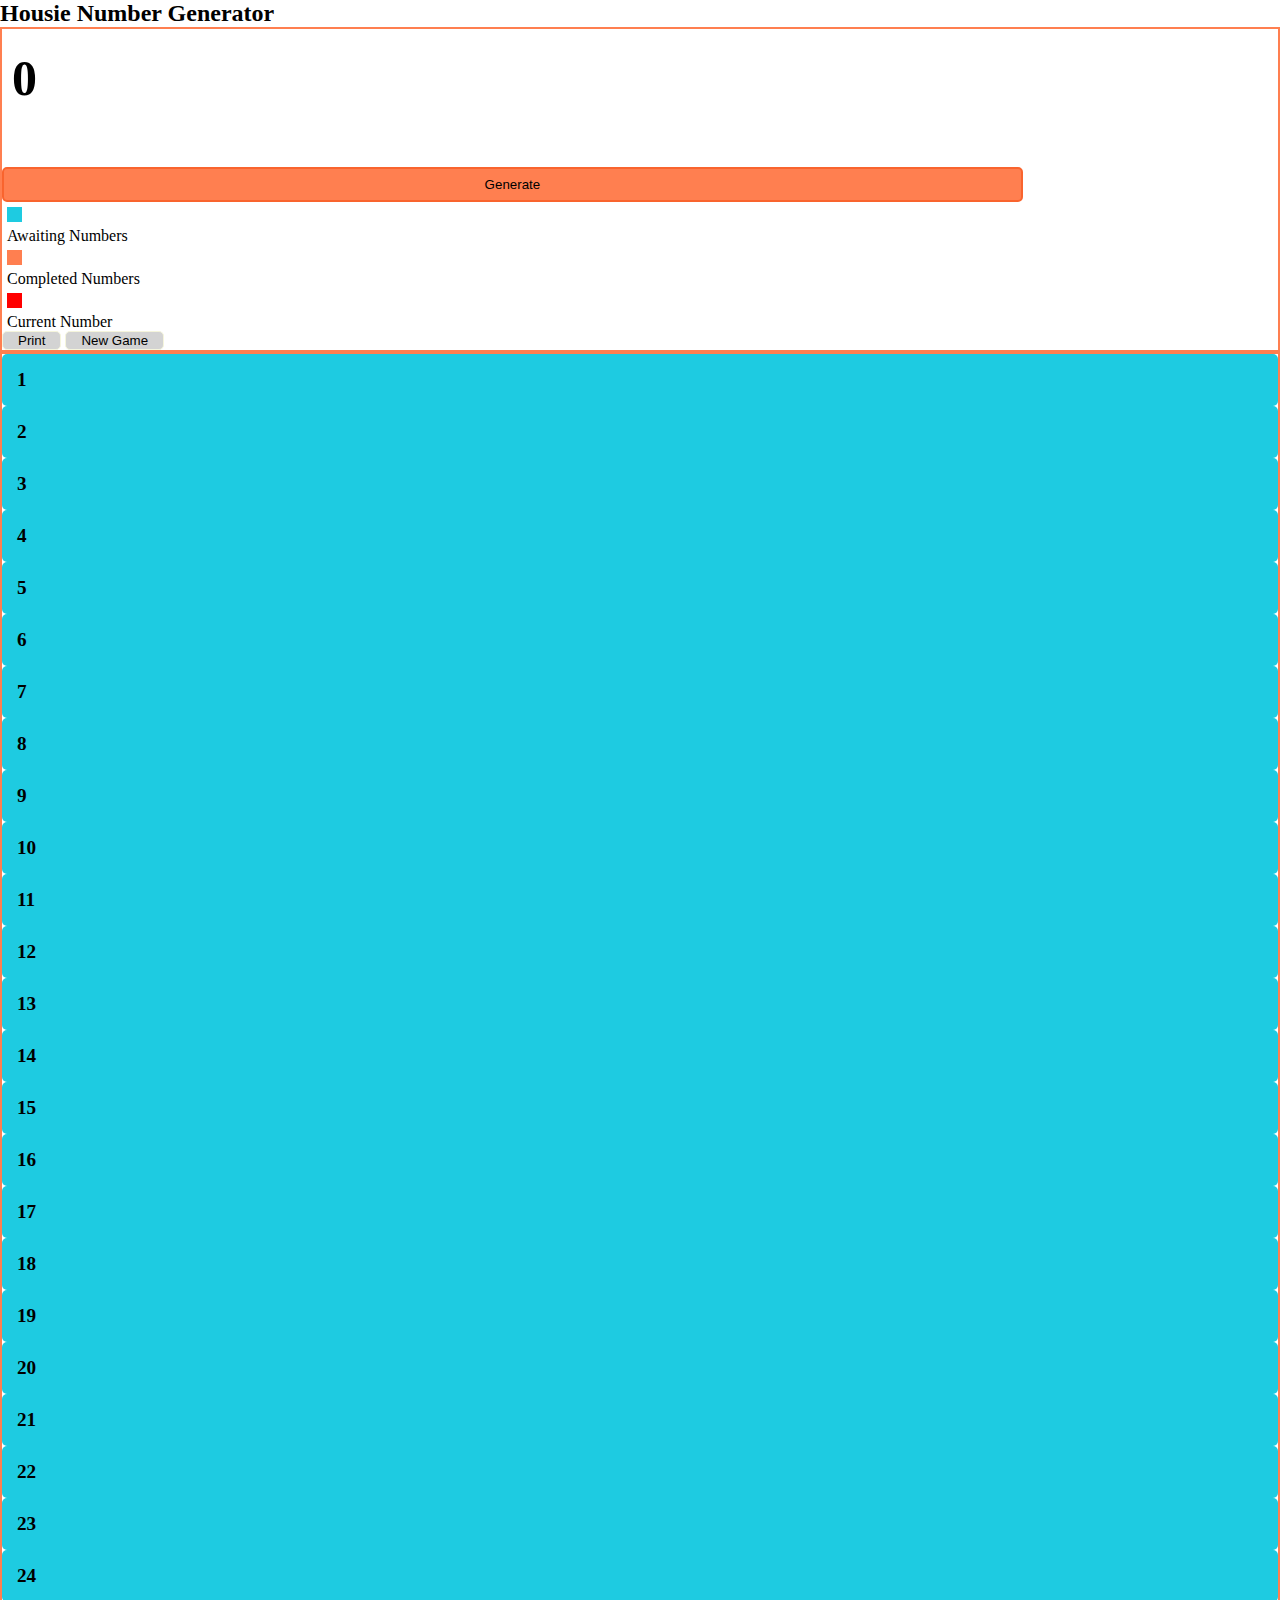
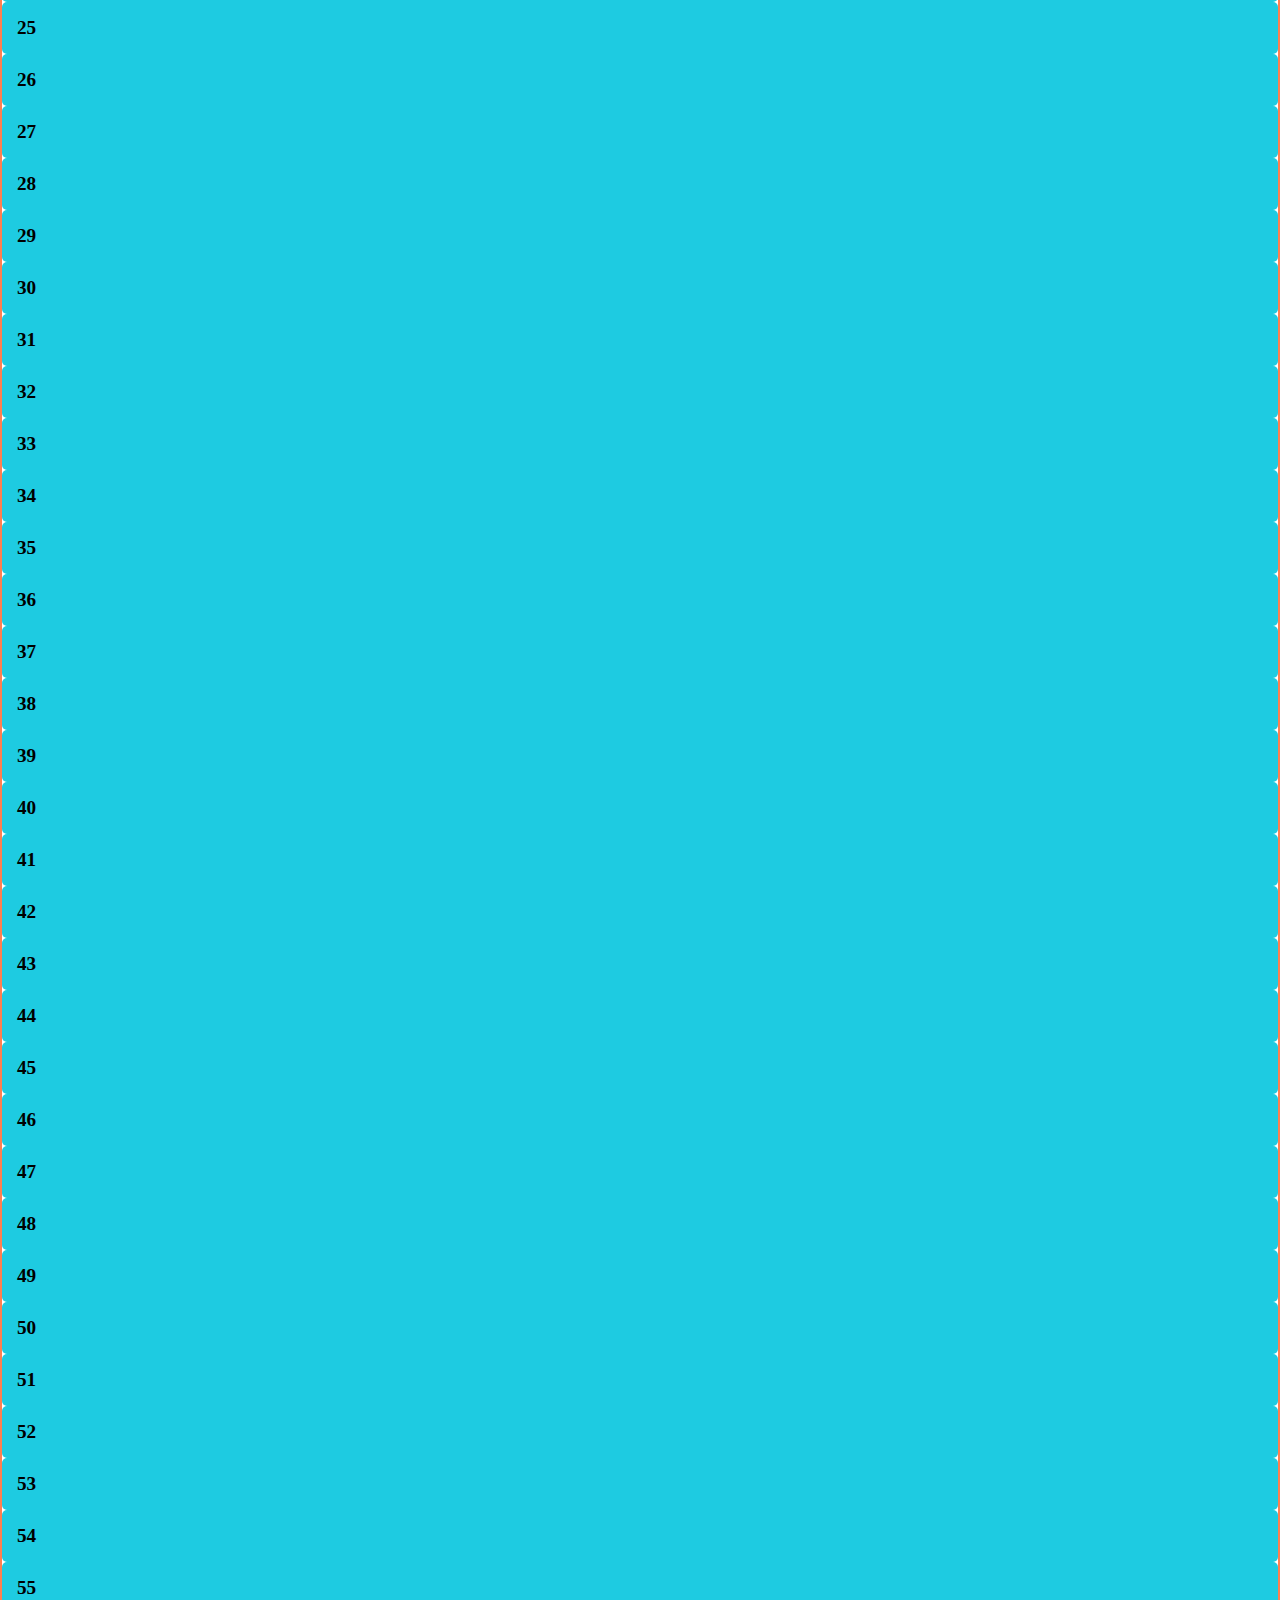
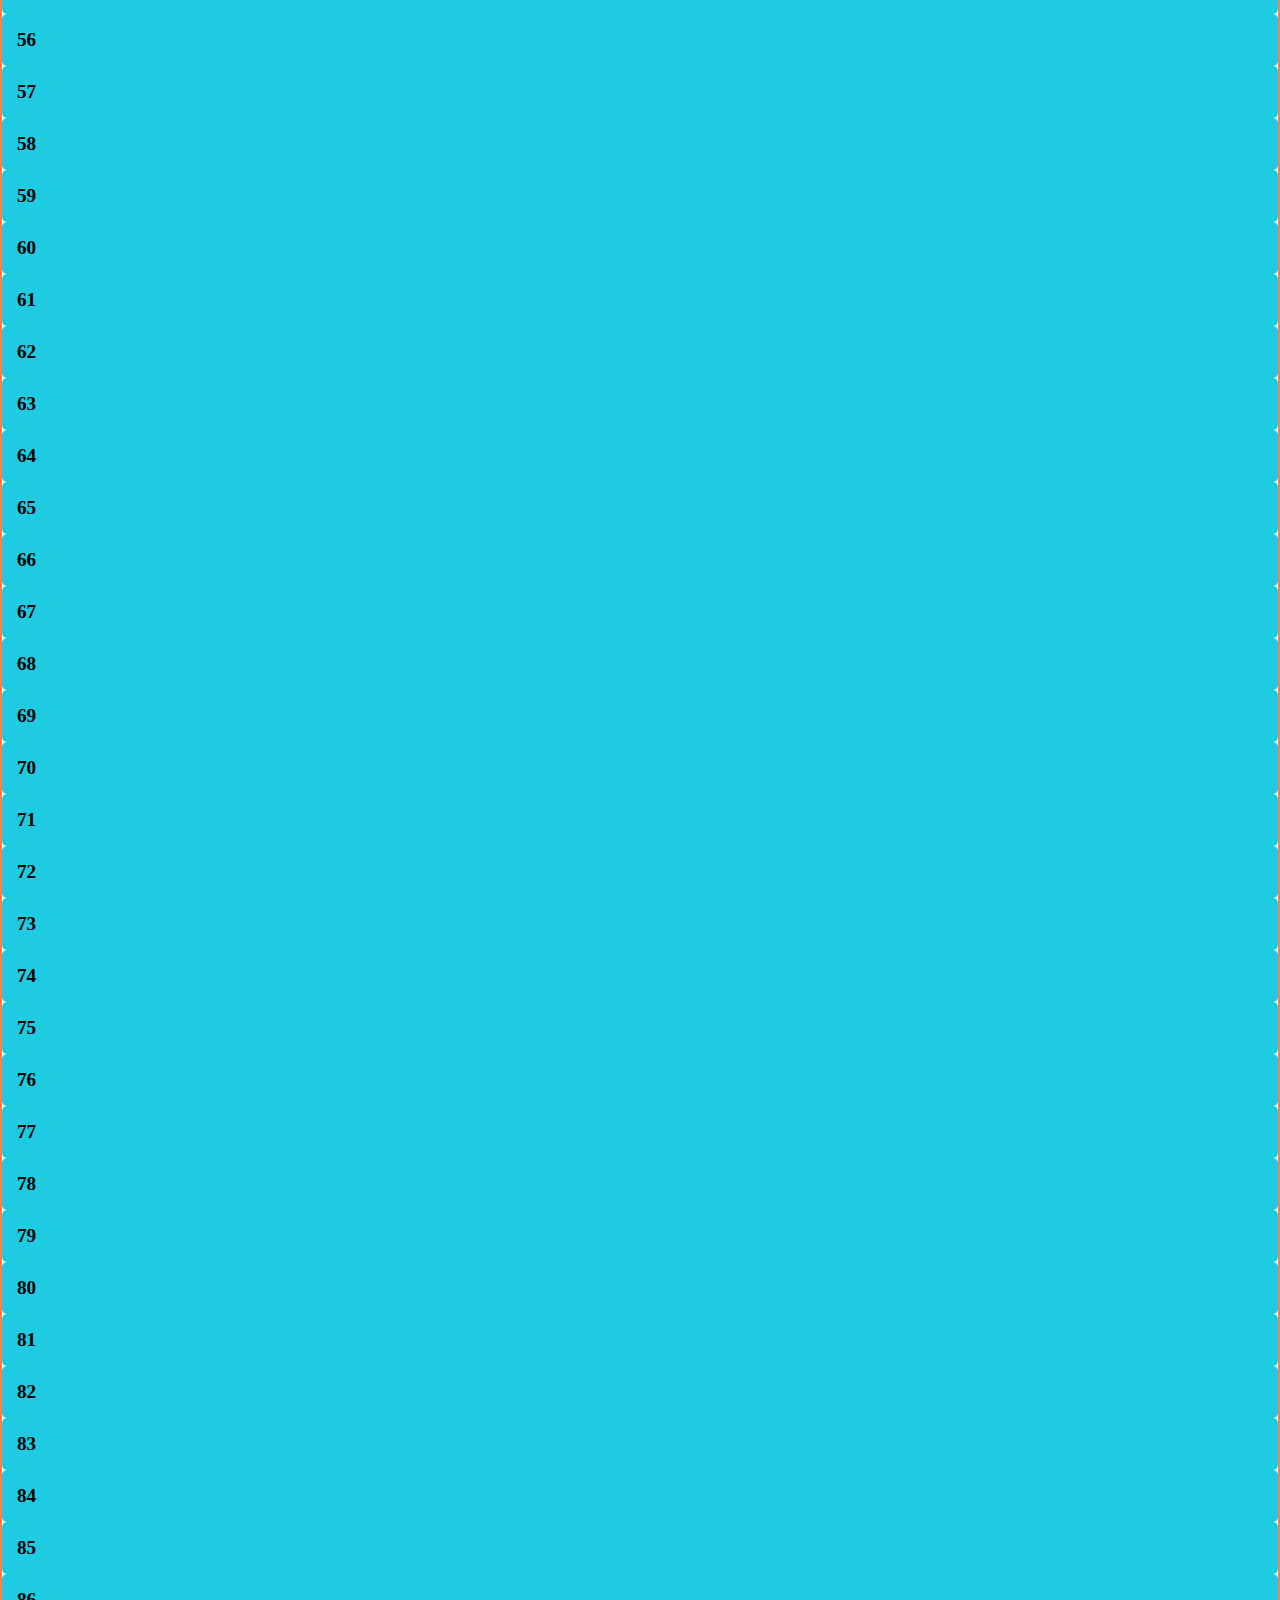
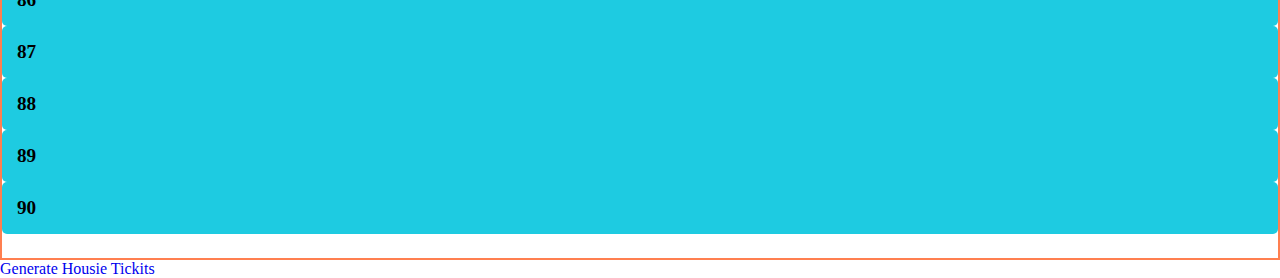
==== commit a12bf79e: "minor ui change" ====
--- a/numbers/index.html
+++ b/numbers/index.html
@@ -5,7 +5,7 @@
     <meta charset="UTF-8">
     <meta http-equiv="X-UA-Compatible" content="IE=edge">
     <meta name="viewport" content="width=device-width, initial-scale=1.0">
-    <title>Housi Number genrator</title>
+    <title>Housi Number Generator</title>
     <!-- css -->
     <link rel="stylesheet" href="style.css">
     <!-- bootstrap -->
@@ -14,7 +14,7 @@
 
 <body>
     <div class="container pt-4">
-        <h2 class="text-center pt-2 pb-2">Housie Number Genrator</h2>
+        <h2 class="text-center pt-2 pb-2">Housie Number Generator</h2>
         <div class="row">
             <div class="col-lg-2  d-flex flex-column text-center bor">
                 <h1 class="gen-num" id="demo">0</h1>
